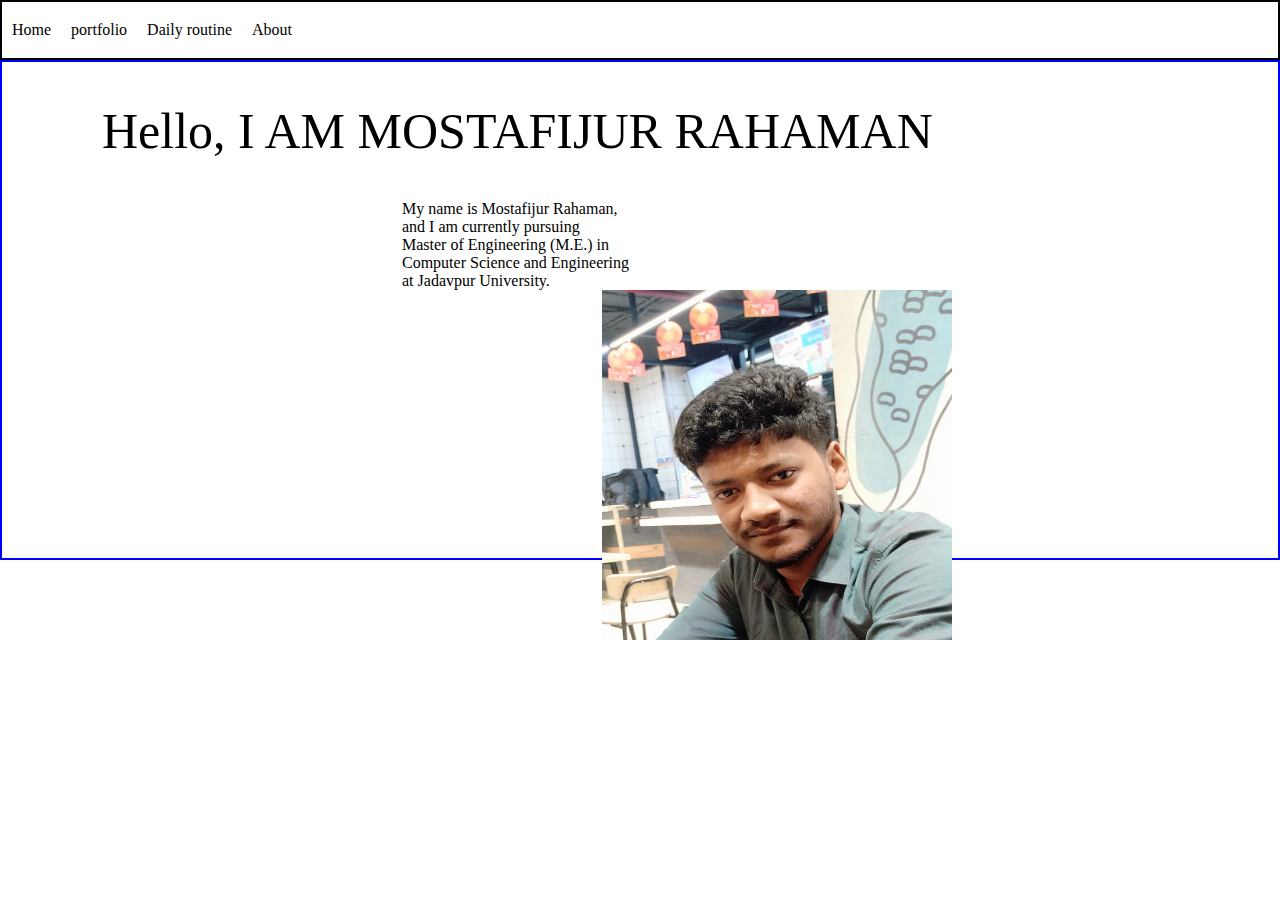
==== homepage.html @ 61912f52 "homepage creation" ====
<!DOCTYPE html>
<html lang="en">
<head>
    <meta charset="UTF-8">
    <meta name="viewport" content="width=device-width, initial-scale=1.0">
    <link rel="stylesheet" href="css/homepage.css"/>
    <title>Document</title>
</head>
<body>
    <div class="header">
        <div class="header-content" id="home"><a>Home</a></div>
        <div class="header-content" id="portfolio"><a>portfolio</a></div>
        <div class="header-content" id="Daily-routine"><a>Daily routine</a></div>
        <div class="header-content" id="about"><a>About</a></div>
    </div>
    <div class="description">
        <div class="my-name">
            <p>Hello, I AM MOSTAFIJUR RAHAMAN</p>
        </div>
        <div class="my-details">
            <P>My name is Mostafijur Rahaman,<br>and I am currently pursuing <br> Master of Engineering (M.E.) in <br> Computer Science and Engineering<br> at Jadavpur University.</P>
        </div>
        <div class="my-img">
            <img src="img/my-web-img.jpg"/>
        </div>
    </div>
</body>
</html>
---- css/homepage.css ----
*{
    margin: 0px;
    box-sizing: border-box;
}

.header{
    height: 60px;
    position: relative;
    border: solid 2px black;
    display: flex;
}

.header-content{
    width: auto;
    margin-left: 10px;
    margin-right: 10px;
    align-items: center;
    justify-content: center;
    display: flex;
}

.header-content a{
    align-items: center;
    justify-content: center;
}

.description{
    height: 500px;
    border: solid 2px blue;
}

.my-name{
    position: relative;
    top: 40px;
    left: 100px;
    font-size: 50px;
}

.my-details{
    position: relative;
    top: 80px;
    left: 400px;
}

.my-img{
    position: relative;
    top: 80px;
    left: 600px;
}

.my-img img{
    height: 350px;
    width: 350px;
}
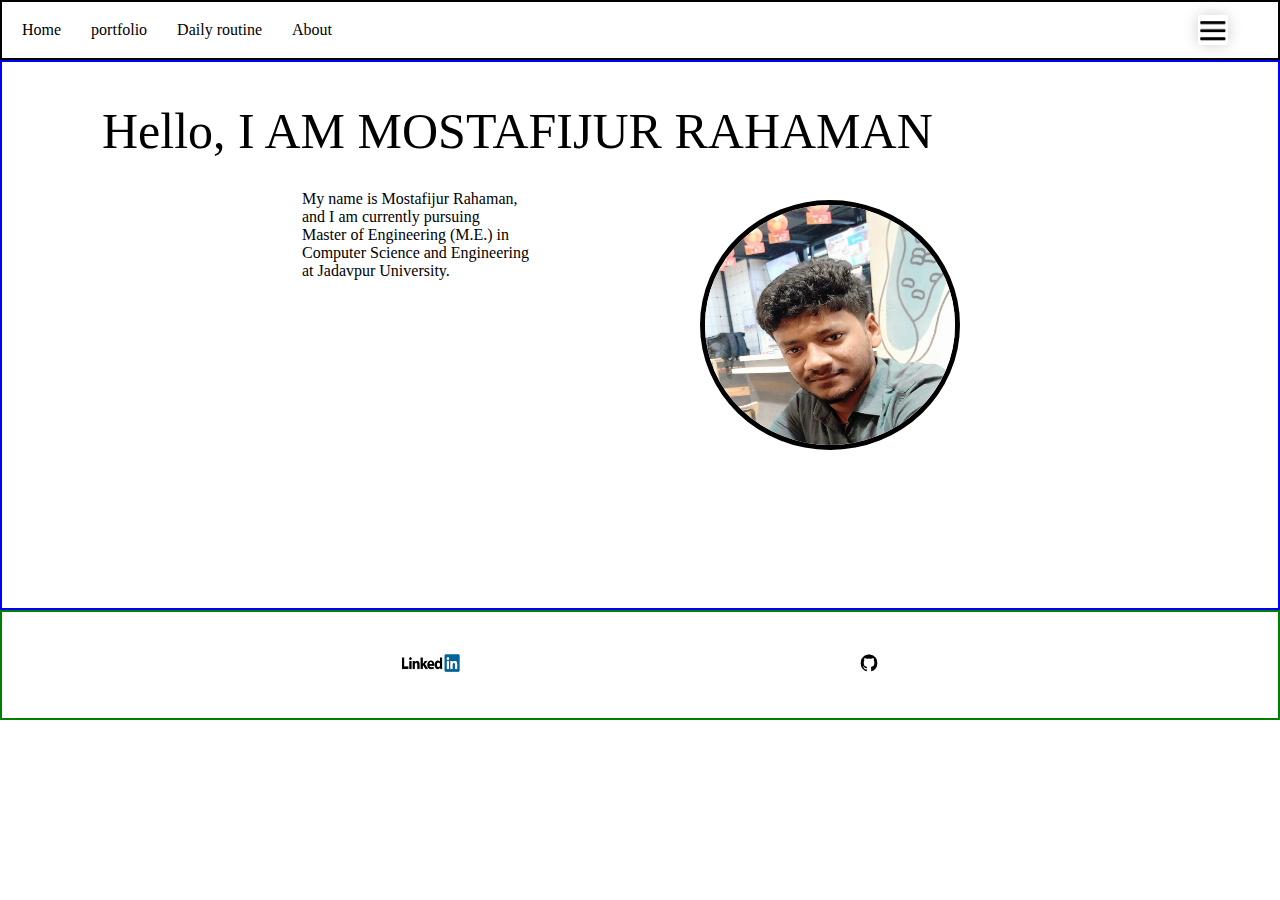
==== commit fad39cf4: "besic homepage changes" ====
--- a/homepage.html
+++ b/homepage.html
@@ -8,10 +8,15 @@
 </head>
 <body>
     <div class="header">
-        <div class="header-content" id="home"><a>Home</a></div>
-        <div class="header-content" id="portfolio"><a>portfolio</a></div>
-        <div class="header-content" id="Daily-routine"><a>Daily routine</a></div>
-        <div class="header-content" id="about"><a>About</a></div>
+        <div class="header-content-links">
+            <div class="header-content" id="home"><a>Home</a></div>
+            <div class="header-content" id="portfolio"><a>portfolio</a></div>
+            <div class="header-content" id="Daily-routine"><a>Daily routine</a></div>
+            <div class="header-content" id="about"><a>About</a></div>
+        </div>
+        <div class="header-content-logo">
+            <img id="three-line-logo" src="img/Three HLine Logo.png"/>
+        </div>
     </div>
     <div class="description">
         <div class="my-name">
@@ -24,5 +29,11 @@
             <img src="img/my-web-img.jpg"/>
         </div>
     </div>
+    <div class="footer">
+        <div class="footer-content">
+            <a><img id="linkedin-img" src="img/Linkedin Logo.png"/></a>
+            <a><img id="github-img" src="img/Github Logo.png"/></a>
+        </div>
+    </div>
 </body>
 </html>--- a/css/homepage.css
+++ b/css/homepage.css
@@ -9,15 +9,33 @@
     position: relative;
     border: solid 2px black;
     display: flex;
+    justify-content: space-between;
+    align-items: center;
+}
+
+.header-content-links, .header-content-logo{
+    display: flex;
 }
 
 .header-content{
     width: auto;
-    margin-left: 10px;
+    margin-left: 20px;
     margin-right: 10px;
     align-items: center;
     justify-content: center;
     display: flex;
+}
+
+#three-line-logo{
+    height: 30px;
+    width: 30px;
+    margin-right: 50px;
+    border-radius: 10%;
+    box-shadow: 0px 0px 15px 0px rgb(209, 208, 208);
+}
+
+#three-line-logo:hover{
+    box-shadow: 0px 0px 15px 0px rgb(127, 126, 126);
 }
 
 .header-content a{
@@ -26,34 +44,60 @@
 }
 
 .description{
-    height: 500px;
+    height: 550px;
     border: solid 2px blue;
+    position: relative;
 }
 
 .my-name{
     position: relative;
-    top: 40px;
+    margin-top: 40px;
     left: 100px;
     font-size: 50px;
 }
 
 .my-details{
     position: relative;
-    top: 80px;
-    left: 400px;
+    margin-top: 30px;
+    left: 300px;
 }
 
 .my-img{
-    position: relative;
-    top: 80px;
-    left: 600px;
+    height: 250px;
+    position: fixed;
+    top: 200px;
+    left: 700px;
+    border: 5px solid black;
+    border-radius: 50%;
+    overflow: hidden;
 }
 
 .my-img img{
-    height: 350px;
-    width: 350px;
+    height: 250px;
+    width: 250px;
+}
+
+.footer-content{
+    height: 110px;
+    position: relative;
+    border: 2px solid green;
+    display: flex;
+    align-items: center;
+    justify-content: space-evenly;
+}
+
+#linkedin-img{
+    height: 20px;
+    width: 60px;
+}
+
+#github-img{
+    height: 20px;
+    width: 20px;
 }
 
 
 
 
+
+
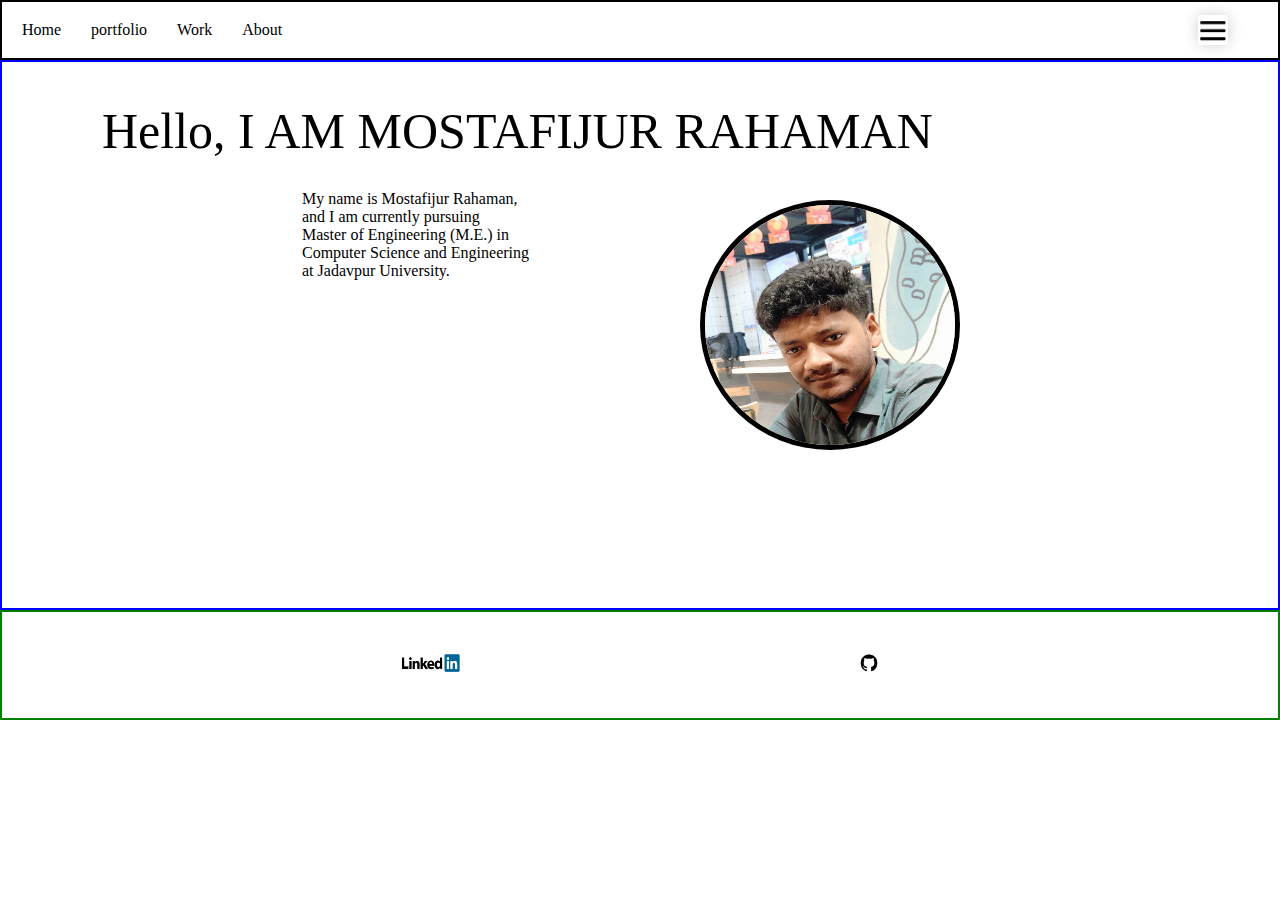
==== commit 73e954ce: "setup commit" ====
--- a/homepage.html
+++ b/homepage.html
@@ -11,7 +11,7 @@
         <div class="header-content-links">
             <div class="header-content" id="home"><a>Home</a></div>
             <div class="header-content" id="portfolio"><a>portfolio</a></div>
-            <div class="header-content" id="Daily-routine"><a>Daily routine</a></div>
+            <div class="header-content" id="Daily-routine"><a>Work</a></div>
             <div class="header-content" id="about"><a>About</a></div>
         </div>
         <div class="header-content-logo">
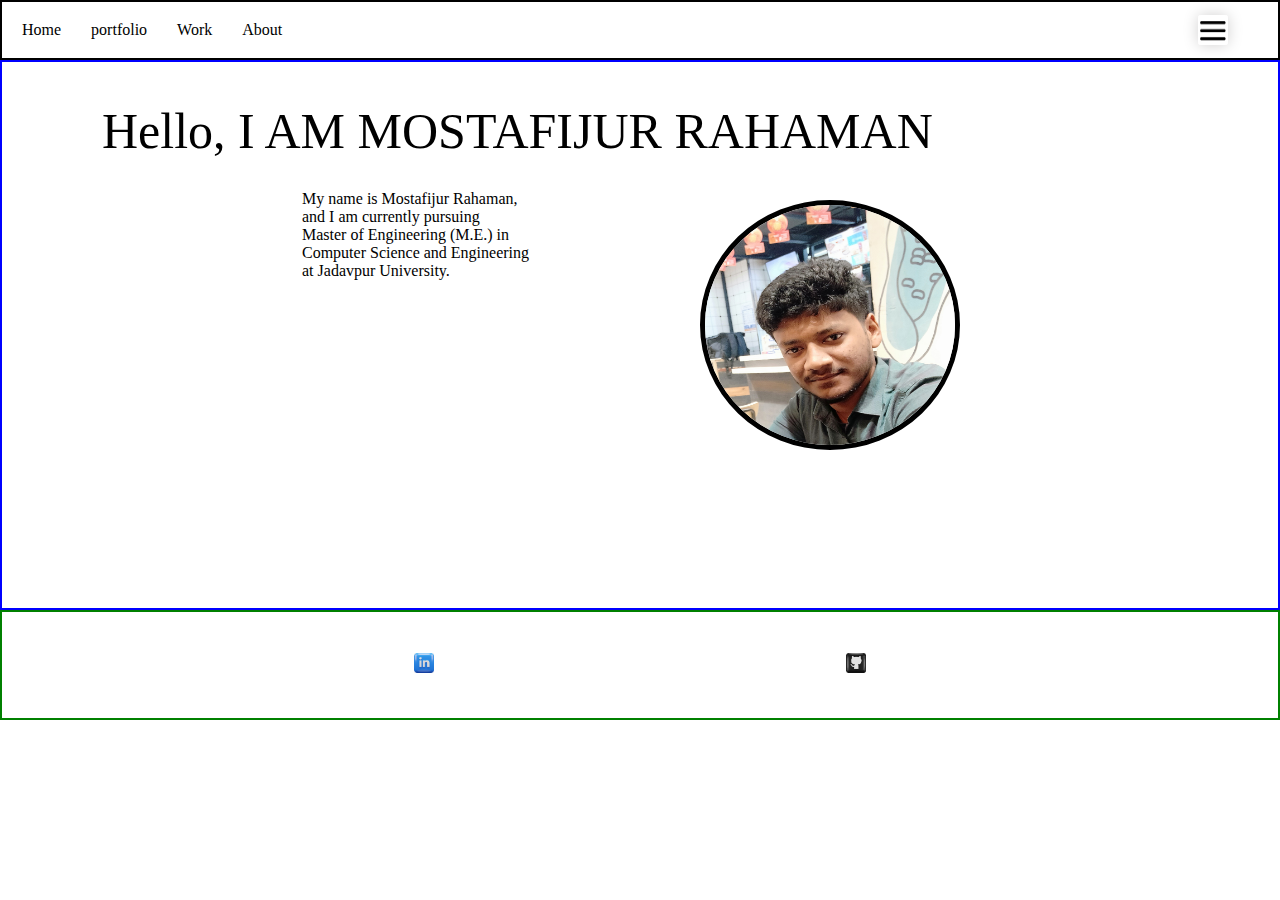
==== commit 39f24f4f: "description part complete" ====
--- a/homepage.html
+++ b/homepage.html
@@ -31,8 +31,8 @@
     </div>
     <div class="footer">
         <div class="footer-content">
-            <a><img id="linkedin-img" src="img/Linkedin Logo.png"/></a>
-            <a><img id="github-img" src="img/Github Logo.png"/></a>
+            <a><img id="linkedin-img" src="img/linkedin3d_logo.png"/></a>
+            <a><img id="github-img" src="img/github3d_logo.png"/></a>
         </div>
     </div>
 </body>
--- a/css/homepage.css
+++ b/css/homepage.css
@@ -88,7 +88,7 @@
 
 #linkedin-img{
     height: 20px;
-    width: 60px;
+    width: 20px;
 }
 
 #github-img{
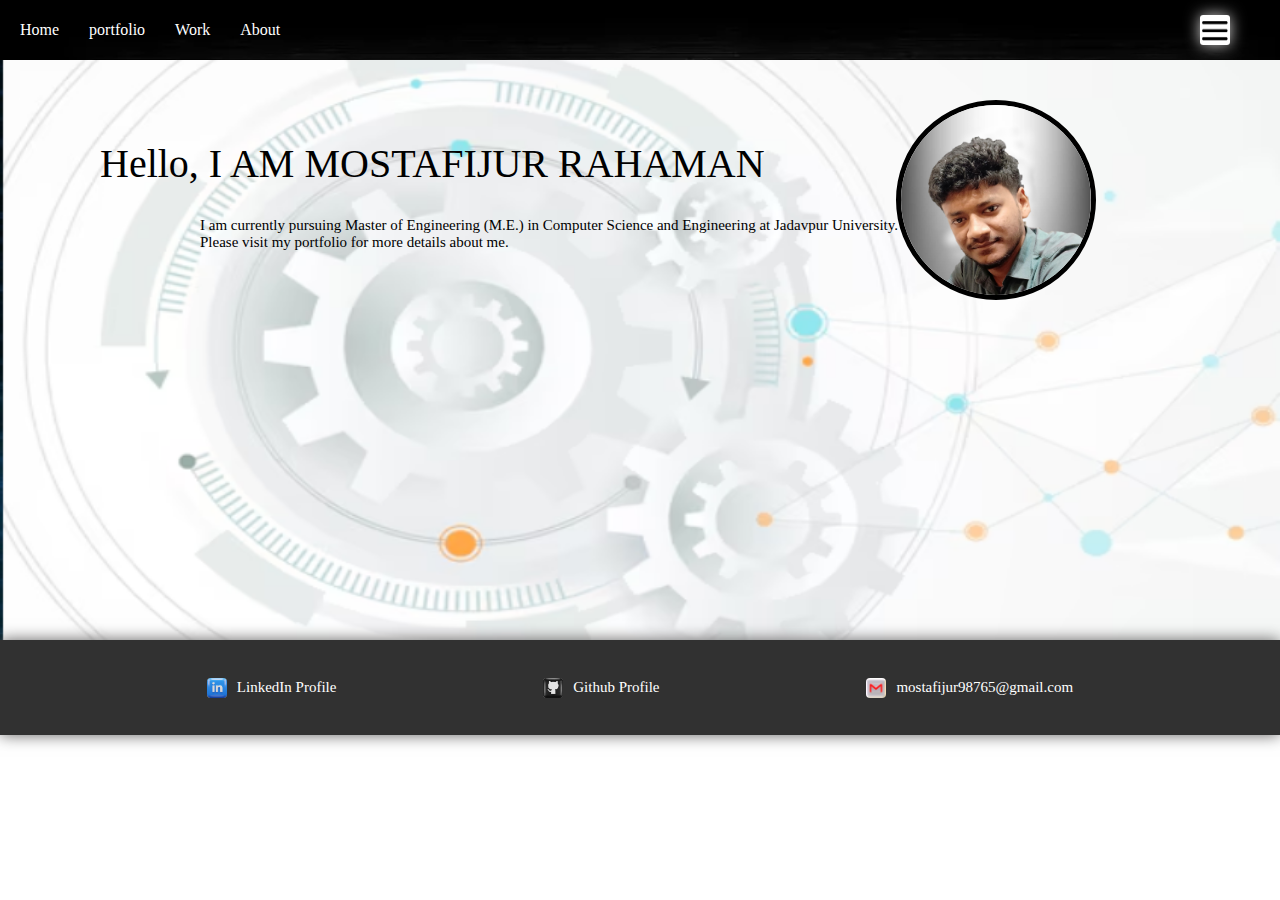
==== commit 29f7643b: "do changes" ====
--- a/homepage.html
+++ b/homepage.html
@@ -9,10 +9,10 @@
 <body>
     <div class="header">
         <div class="header-content-links">
-            <div class="header-content" id="home"><a>Home</a></div>
-            <div class="header-content" id="portfolio"><a>portfolio</a></div>
-            <div class="header-content" id="Daily-routine"><a>Work</a></div>
-            <div class="header-content" id="about"><a>About</a></div>
+            <div class="header-content" id="home"><a class="page_links" href="homepage.html">Home</a></div>
+            <div class="header-content" id="portfolio"><a class="page_links" href="portfoliopage.html">portfolio</a></div>
+            <div class="header-content" id="Daily-routine"><a class="page_links">Work</a></div>
+            <div class="header-content" id="about"><a class="page_links">About</a></div>
         </div>
         <div class="header-content-logo">
             <img id="three-line-logo" src="img/Three HLine Logo.png"/>
@@ -23,7 +23,7 @@
             <p>Hello, I AM MOSTAFIJUR RAHAMAN</p>
         </div>
         <div class="my-details">
-            <P>My name is Mostafijur Rahaman,<br>and I am currently pursuing <br> Master of Engineering (M.E.) in <br> Computer Science and Engineering<br> at Jadavpur University.</P>
+            <P>I am currently pursuing Master of Engineering (M.E.) in Computer Science and Engineering at Jadavpur University.<br>Please visit my portfolio for more details about me.</P>
         </div>
         <div class="my-img">
             <img src="img/my-web-img.jpg"/>
@@ -31,8 +31,9 @@
     </div>
     <div class="footer">
         <div class="footer-content">
-            <a><img id="linkedin-img" src="img/linkedin3d_logo.png"/></a>
-            <a><img id="github-img" src="img/github3d_logo.png"/></a>
+            <a class="footer_profile_link" target="_blank" href="https://www.linkedin.com/in/mostafijur-rahaman-338a461b9/"><img id="linkedin-img" src="img/linkedin3d_logo.png"/><p class="id_name">LinkedIn Profile</p></a>
+            <a class="footer_profile_link" target="_blank" href="https://github.com/mostafijur07"><img id="github-img" src="img/github3d_logo.png"/><p class="id_name">Github Profile</p></a>
+            <a class="footer_profile_link" ><img id="gmail-img" src="img/gmail3d_logo.png"/><p class="id_name">mostafijur98765@gmail.com</p></a>
         </div>
     </div>
 </body>
--- a/css/homepage.css
+++ b/css/homepage.css
@@ -7,10 +7,11 @@
 .header{
     height: 60px;
     position: relative;
-    border: solid 2px black;
     display: flex;
     justify-content: space-between;
     align-items: center;
+    background-image: url('header_div_back_img.png');
+    box-shadow: 0px 0px 10px 0px gray;
 }
 
 .header-content-links, .header-content-logo{
@@ -26,6 +27,15 @@
     display: flex;
 }
 
+.page_links{
+    text-decoration: none;
+    color: white;
+}
+
+.page_links:hover{
+    box-shadow: 0px 0px 15px 10px rgb(226, 224, 224);
+}
+
 #three-line-logo{
     height: 30px;
     width: 30px;
@@ -35,7 +45,7 @@
 }
 
 #three-line-logo:hover{
-    box-shadow: 0px 0px 15px 0px rgb(127, 126, 126);
+    box-shadow: 0px 0px 15px 10px rgb(218, 216, 216);
 }
 
 .header-content a{
@@ -44,56 +54,72 @@
 }
 
 .description{
-    height: 550px;
-    border: solid 2px blue;
+    height: 580px;
     position: relative;
+    background-image: url('software_back_img.png');
+    background-repeat: no-repeat;
+    background-size: cover;
+    background-position: center;
 }
 
 .my-name{
     position: relative;
-    margin-top: 40px;
-    left: 100px;
-    font-size: 50px;
+    padding: 80px 0px 0px 100px;
+    font-size: 40px;
 }
 
 .my-details{
     position: relative;
-    margin-top: 30px;
-    left: 300px;
+    padding: 30px 0px 0px 200px;
+    font-size: 15px;
 }
 
 .my-img{
-    height: 250px;
+    height: 200px;
     position: fixed;
-    top: 200px;
-    left: 700px;
+    top: 100px;
+    left: 70%;
     border: 5px solid black;
     border-radius: 50%;
     overflow: hidden;
 }
 
 .my-img img{
-    height: 250px;
-    width: 250px;
+    height: 210px;
+    width: 190px;
 }
 
 .footer-content{
-    height: 110px;
+    height: 95px;
     position: relative;
-    border: 2px solid green;
+    background-color: rgb(49, 49, 49);
     display: flex;
     align-items: center;
     justify-content: space-evenly;
+    box-shadow: 0px 0px 15px 0px rgb(97, 96, 96);
 }
 
-#linkedin-img{
+.footer-content a{
+    text-decoration: none;
+    display: flex;
+    align-items: center;
+    justify-content: center;
+}
+
+.id_name{
+    padding-left: 10px;
+    color: white;
+    font-size: 15px;
+}
+
+#linkedin-img, #github-img, #gmail-img{
     height: 20px;
     width: 20px;
+    border-radius: 20%;
 }
 
-#github-img{
-    height: 20px;
-    width: 20px;
+.footer_profile_link:hover{
+    box-shadow: 0px 0px 15px 0px rgb(209, 208, 208);
 }
 
 
@@ -101,3 +127,5 @@
 
 
 
+
+
